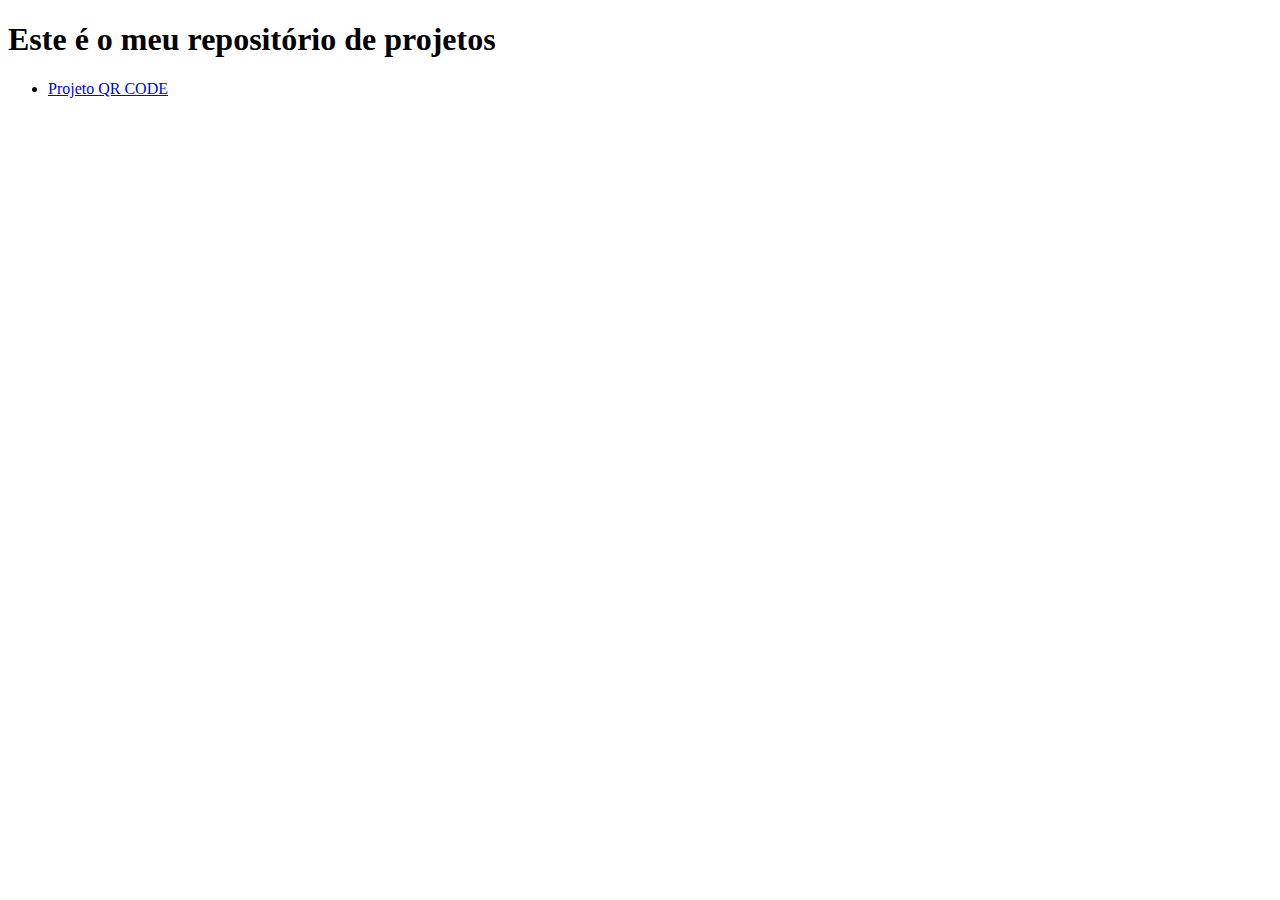
==== index.html @ 60406763 "Create index.html" ====
<!DOCTYPE html>
<html lang="pt-br">
<head>
    <meta charset="UTF-8">
    <meta name="viewport" content="width=device-width, initial-scale=1.0">
    <title>Projetos front-end</title>
</head>
<body>
    <h1>Este é o meu repositório de projetos</h1>
    <ul>
        <li><a href="Projeto QR-CODE/qr-code-component-main/index.html">Projeto QR CODE</a></li>
    </ul>
</body>
</html>
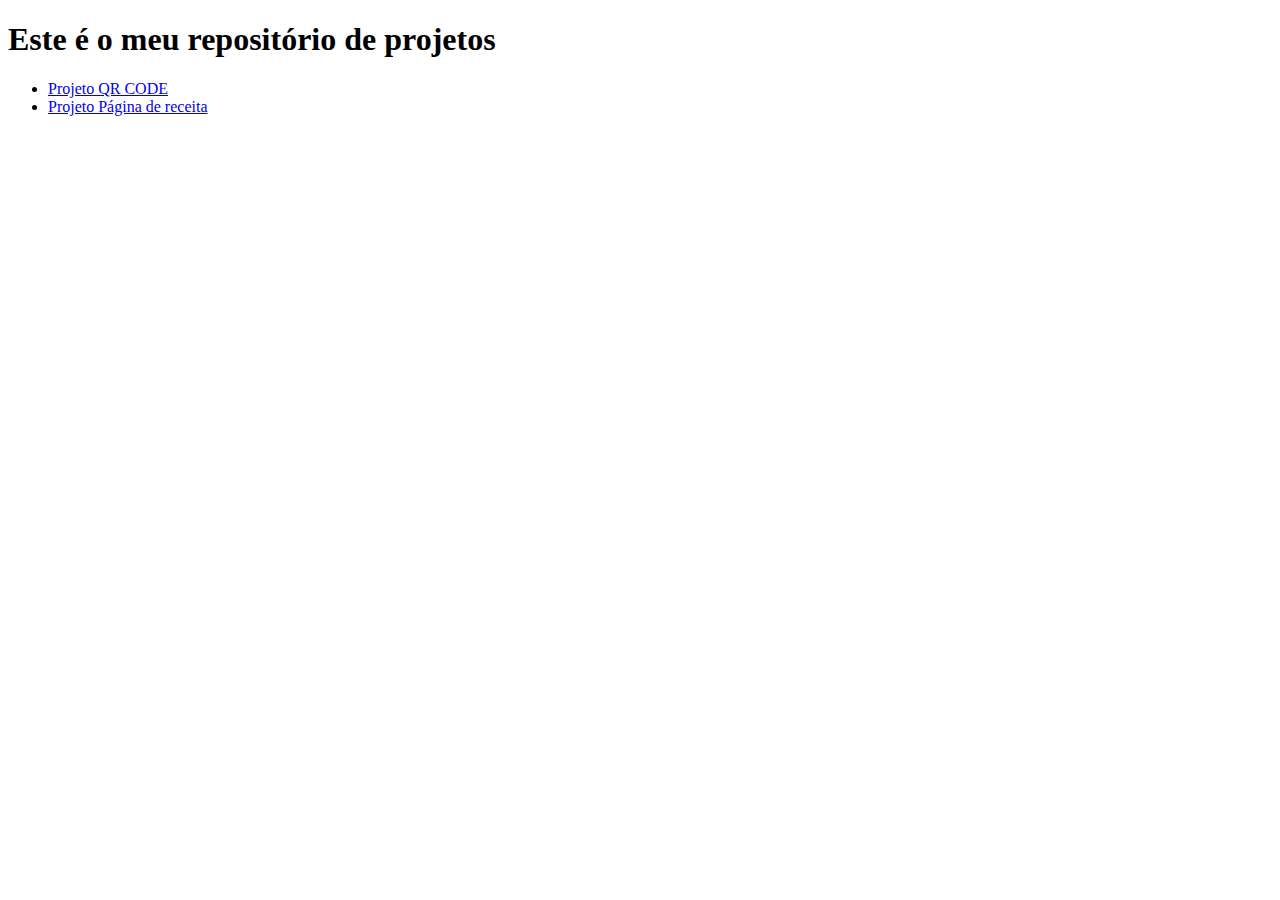
==== commit e68dbc5f: "Update index.html" ====
--- a/index.html
+++ b/index.html
@@ -8,7 +8,8 @@
 <body>
     <h1>Este é o meu repositório de projetos</h1>
     <ul>
-        <li><a href="Projeto QR-CODE/qr-code-component-main/index.html">Projeto QR CODE</a></li>
+        <li><a href="Projeto QR-CODE/qr-code-component-main/index.html" target="_blank">Projeto QR CODE</a></li>
+        <li><a href="Projeto Página de receita/recipe-page-main/index.html">Projeto Página de receita</a></li>
     </ul>
 </body>
 </html>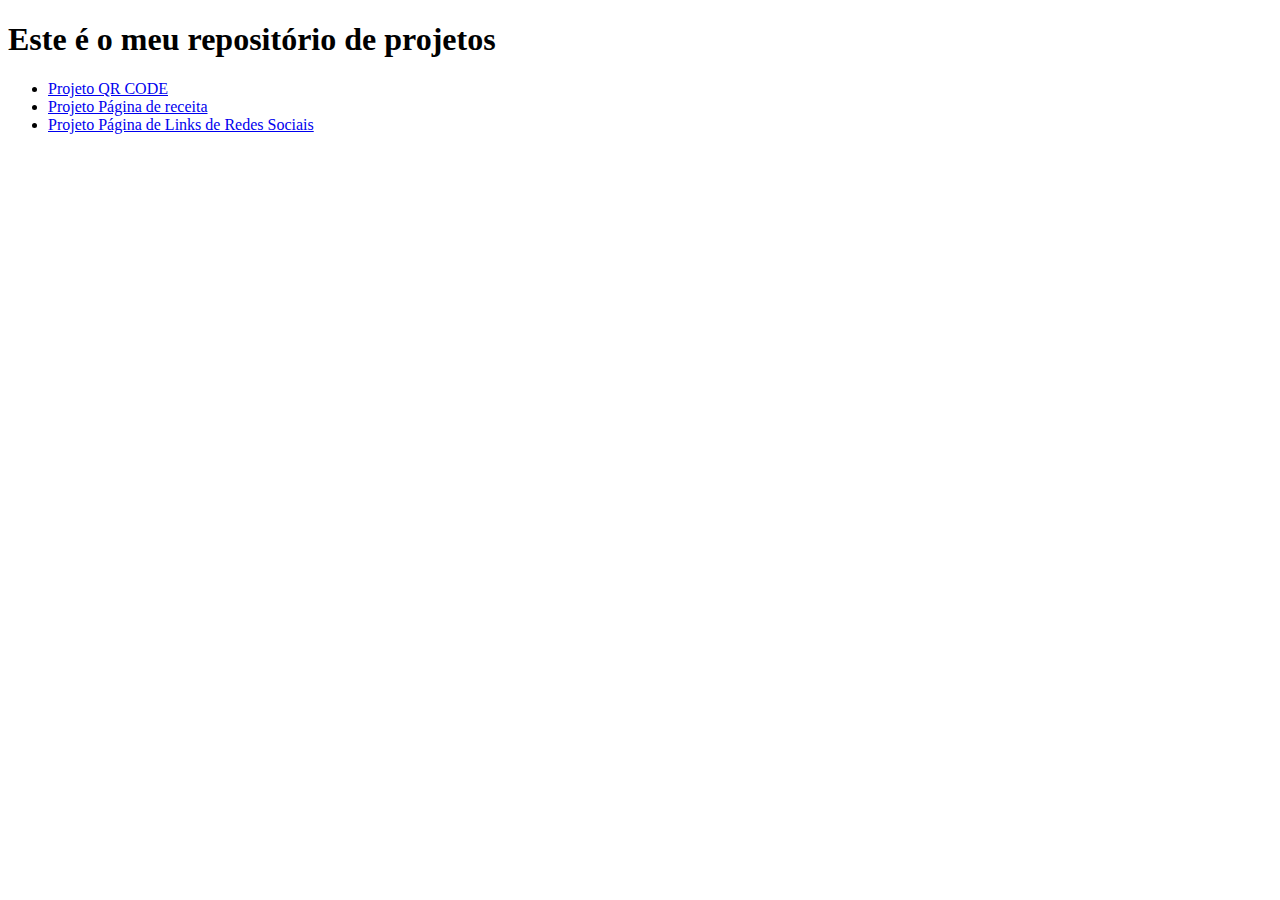
==== commit d37da359: "Projeto Página de Links" ====
--- a/index.html
+++ b/index.html
@@ -10,6 +10,7 @@
     <ul>
         <li><a href="Projeto QR-CODE/qr-code-component-main/index.html" target="_blank">Projeto QR CODE</a></li>
         <li><a href="Projeto Página de receita/recipe-page-main/index.html">Projeto Página de receita</a></li>
+        <li><a href="Projeto Links redes sociais/social-links-profile-main/index.html">Projeto Página de Links de Redes Sociais</a></li>
     </ul>
 </body>
 </html>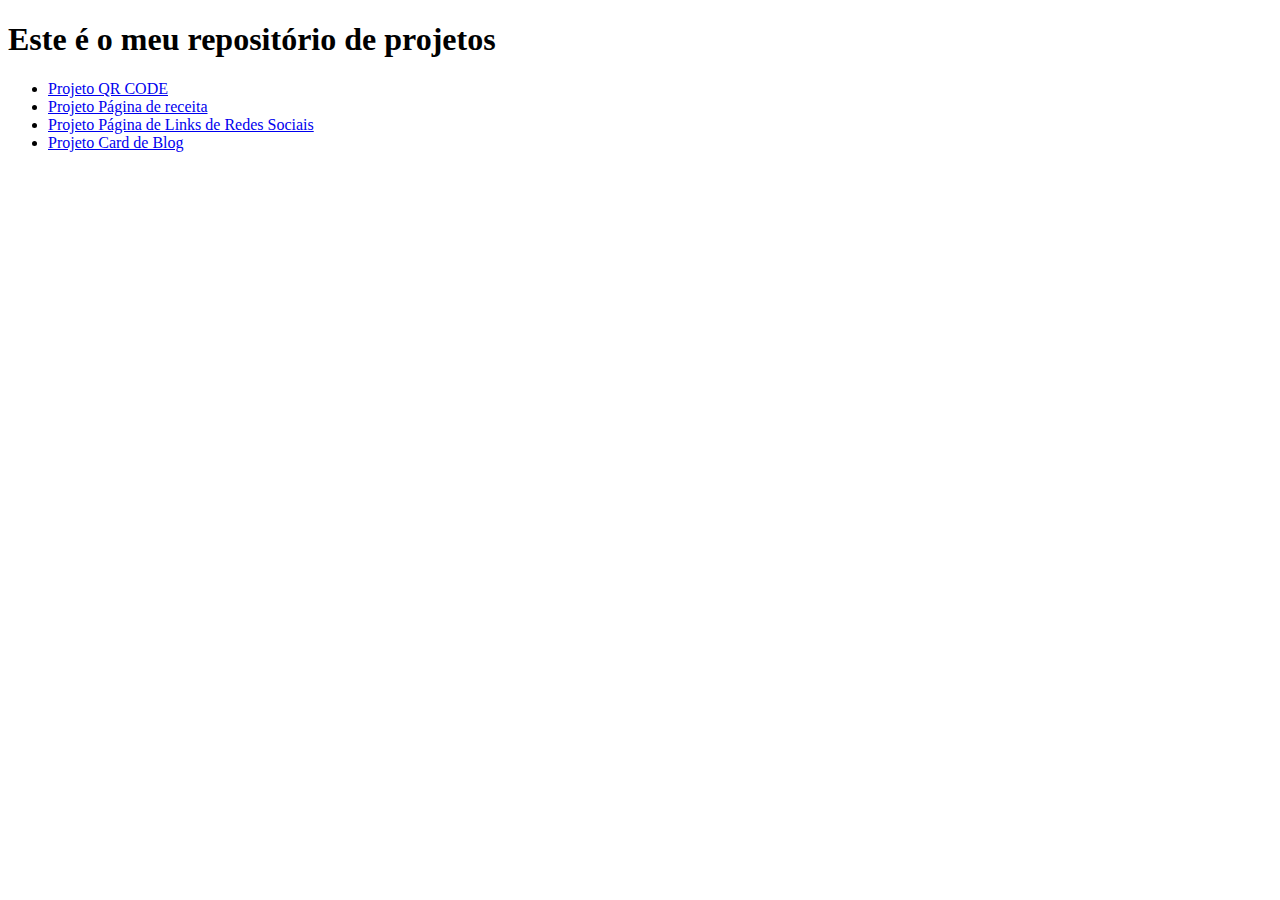
==== commit e68411ee: "Update index.html" ====
--- a/index.html
+++ b/index.html
@@ -11,6 +11,7 @@
         <li><a href="Projeto QR-CODE/qr-code-component-main/index.html" target="_blank">Projeto QR CODE</a></li>
         <li><a href="Projeto Página de receita/recipe-page-main/index.html">Projeto Página de receita</a></li>
         <li><a href="Projeto Links redes sociais/social-links-profile-main/index.html">Projeto Página de Links de Redes Sociais</a></li>
+        <li><a href="Projeto Card de Blog/blog-preview-card-main/index.html">Projeto Card de Blog</a></li>
     </ul>
 </body>
 </html>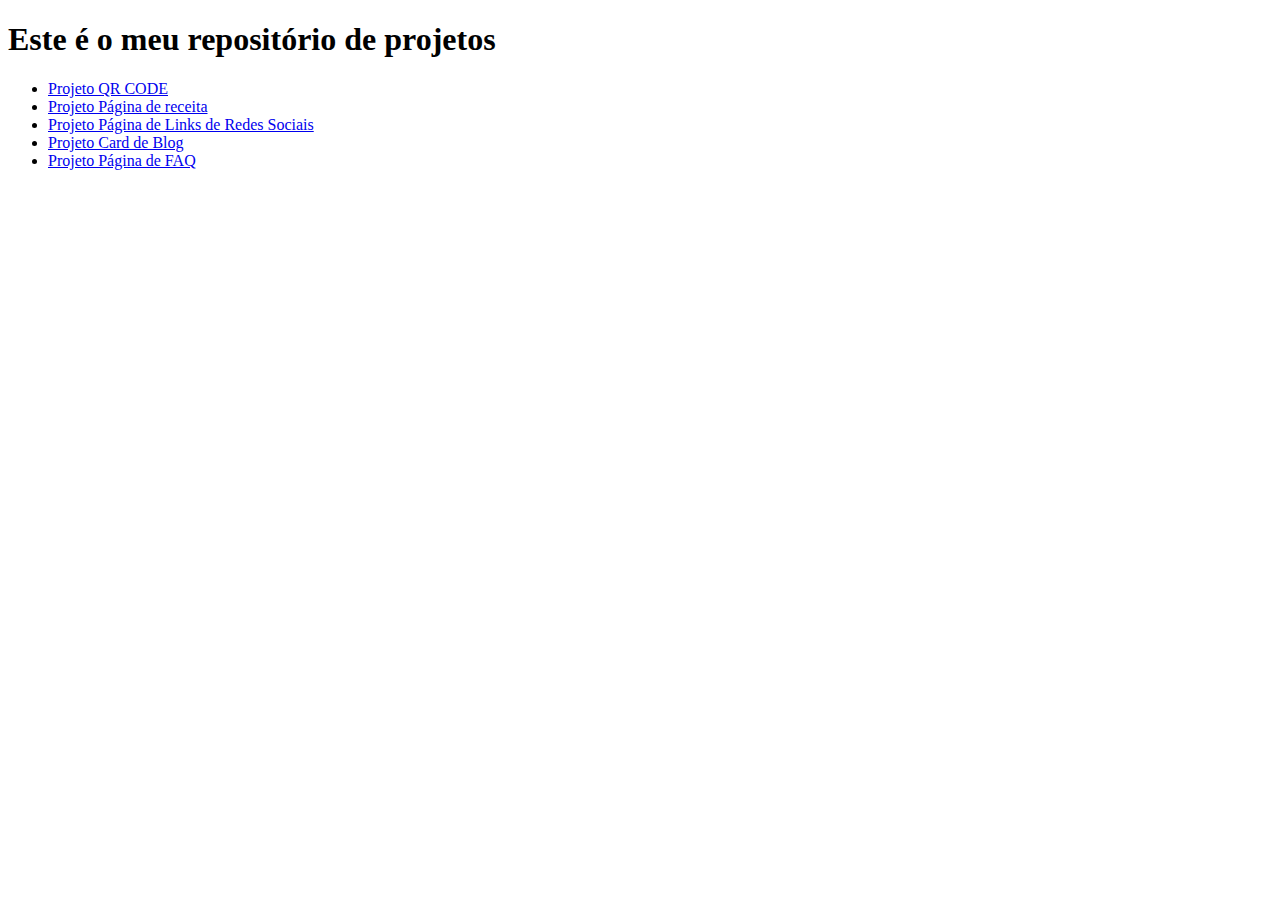
==== commit e7681bc2: "Update index.html" ====
--- a/index.html
+++ b/index.html
@@ -12,6 +12,7 @@
         <li><a href="Projeto Página de receita/recipe-page-main/index.html">Projeto Página de receita</a></li>
         <li><a href="Projeto Links redes sociais/social-links-profile-main/index.html">Projeto Página de Links de Redes Sociais</a></li>
         <li><a href="Projeto Card de Blog/blog-preview-card-main/index.html">Projeto Card de Blog</a></li>
+        <li><a href="Projeto Página de FAQ/faq-accordion-main/index.html">Projeto Página de FAQ</a></li>
     </ul>
 </body>
 </html>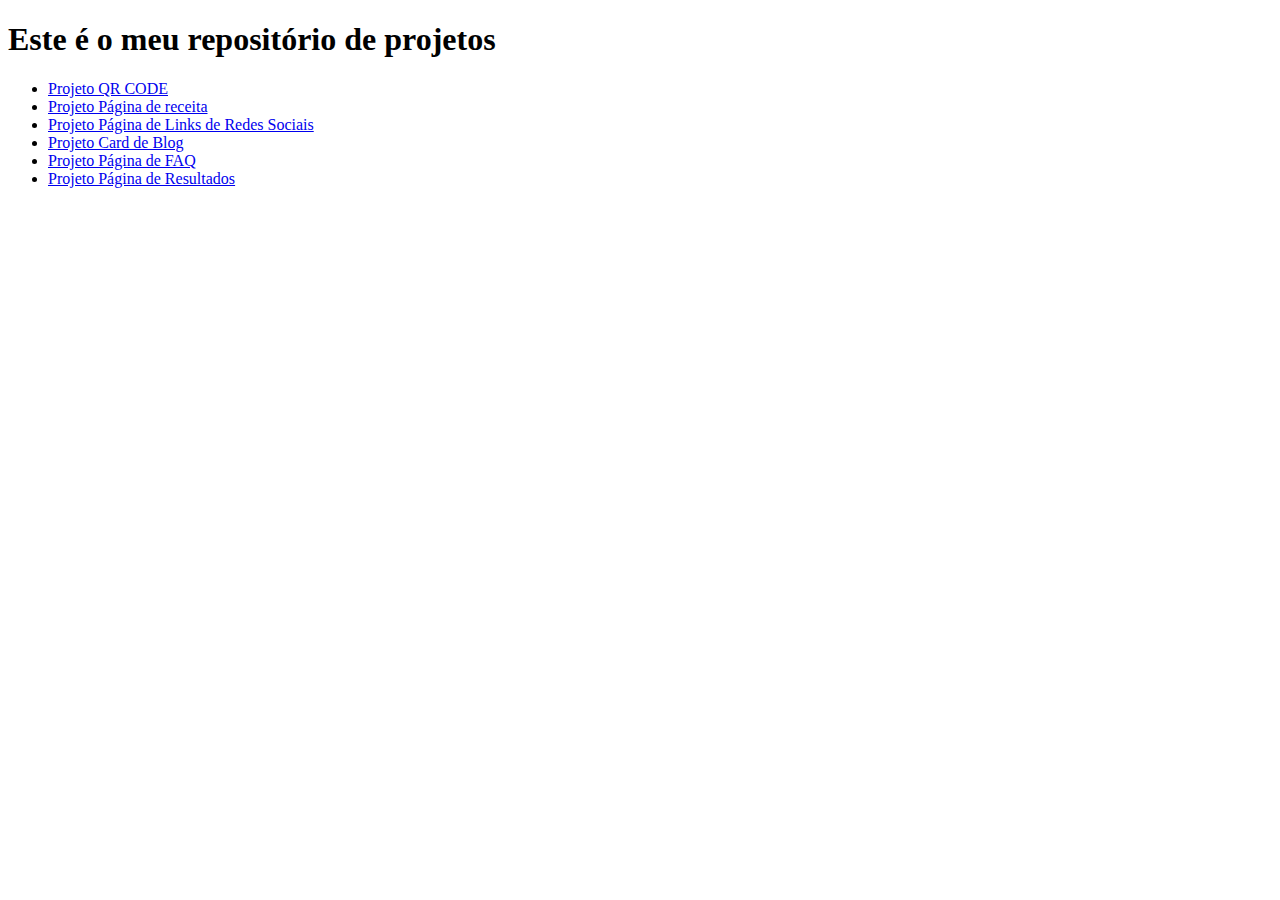
==== commit 34872af9: "Update index.html" ====
--- a/index.html
+++ b/index.html
@@ -13,6 +13,7 @@
         <li><a href="Projeto Links redes sociais/social-links-profile-main/index.html">Projeto Página de Links de Redes Sociais</a></li>
         <li><a href="Projeto Card de Blog/blog-preview-card-main/index.html">Projeto Card de Blog</a></li>
         <li><a href="Projeto Página de FAQ/faq-accordion-main/index.html">Projeto Página de FAQ</a></li>
+        <li><a href="Projeto Página de Resultados/results-summary-component-main/index.html">Projeto Página de Resultados</a></li>
     </ul>
 </body>
 </html>